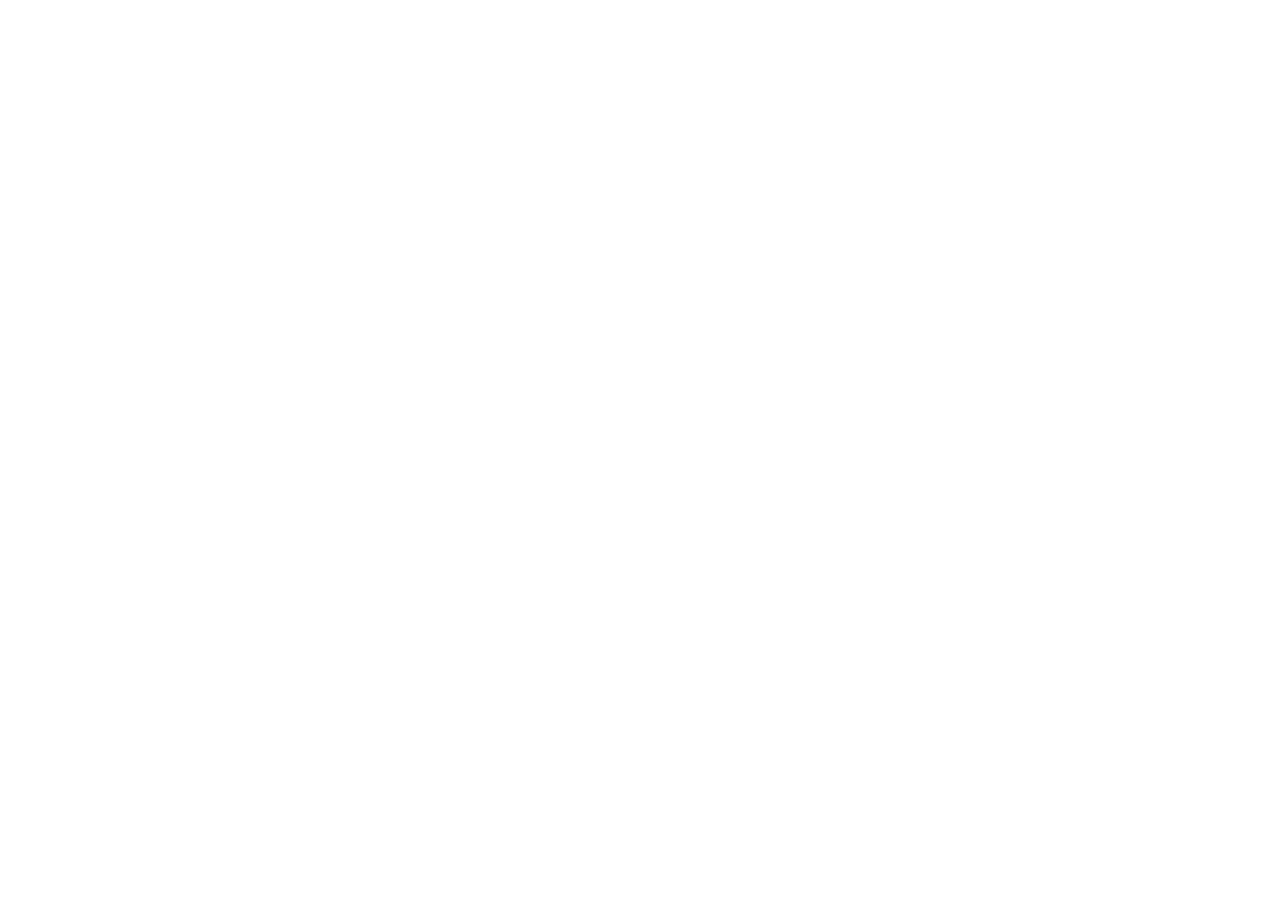
==== demo.html @ 01461350 "Starting" ====
<!DOCTYPE html>
<html lang="en">
<head>
    <meta charset="UTF-8">
    <meta http-equiv="X-UA-Compatible" content="IE=edge">
    <meta name="viewport" content="width=device-width, initial-scale=1.0">
    <title>Document</title>
    <script src="https://cdn.jsdelivr.net/npm/@popperjs/core@2.11.5/dist/umd/popper.min.js" integrity="sha384-Xe+8cL9oJa6tN/veChSP7q+mnSPaj5Bcu9mPX5F5xIGE0DVittaqT5lorf0EI7Vk" crossorigin="anonymous"></script>
    <script src="https://cdn.jsdelivr.net/npm/bootstrap@5.2.0/dist/js/bootstrap.min.js" integrity="sha384-ODmDIVzN+pFdexxHEHFBQH3/9/vQ9uori45z4JjnFsRydbmQbmL5t1tQ0culUzyK" crossorigin="anonymous"></script>
</head>
<body>
    
</body>
</html>
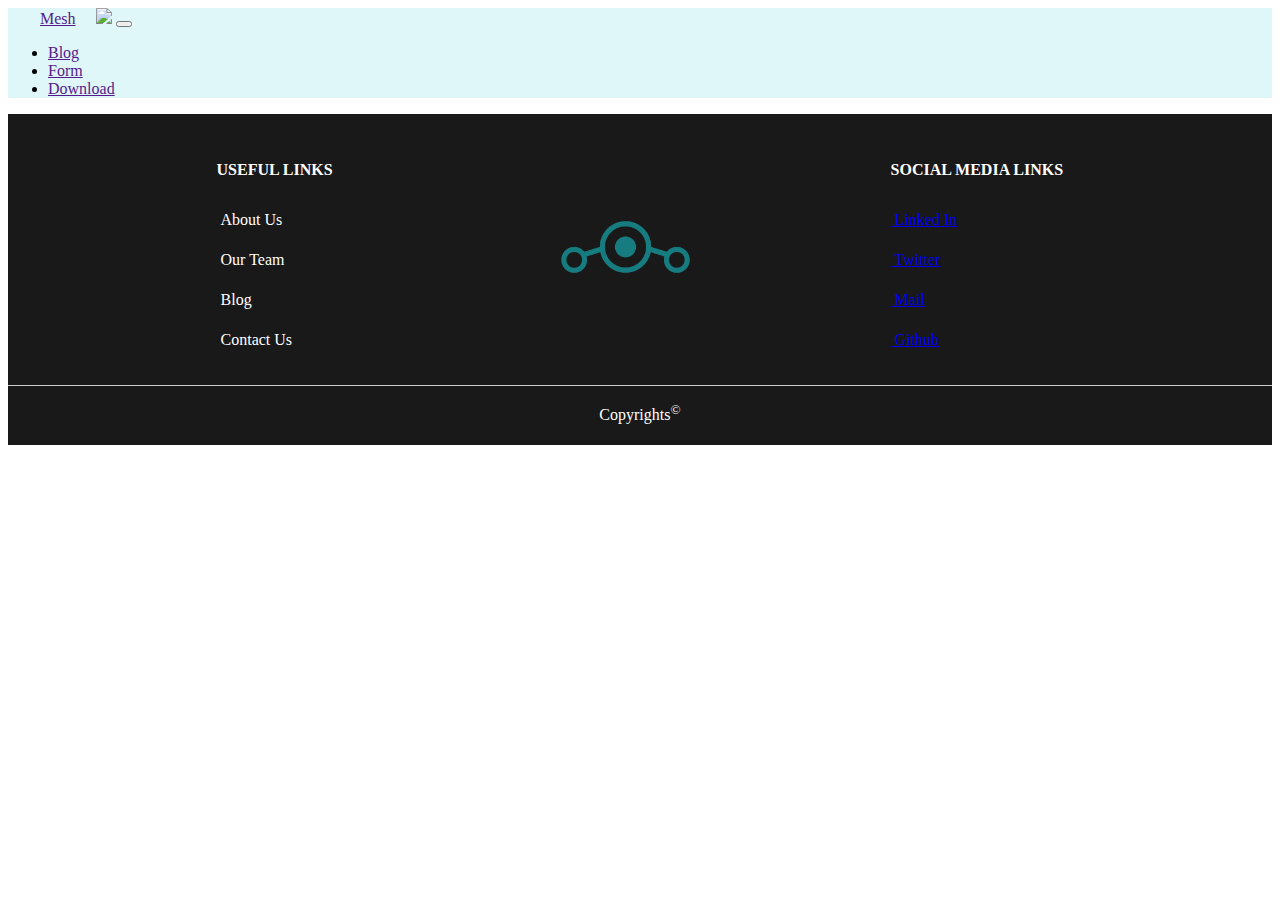
==== commit 5be40aa6: "added footer" ====
--- a/demo.html
+++ b/demo.html
@@ -5,10 +5,104 @@
     <meta http-equiv="X-UA-Compatible" content="IE=edge">
     <meta name="viewport" content="width=device-width, initial-scale=1.0">
     <title>Document</title>
-    <script src="https://cdn.jsdelivr.net/npm/@popperjs/core@2.11.5/dist/umd/popper.min.js" integrity="sha384-Xe+8cL9oJa6tN/veChSP7q+mnSPaj5Bcu9mPX5F5xIGE0DVittaqT5lorf0EI7Vk" crossorigin="anonymous"></script>
-    <script src="https://cdn.jsdelivr.net/npm/bootstrap@5.2.0/dist/js/bootstrap.min.js" integrity="sha384-ODmDIVzN+pFdexxHEHFBQH3/9/vQ9uori45z4JjnFsRydbmQbmL5t1tQ0culUzyK" crossorigin="anonymous"></script>
+    <link href="https://cdn.jsdelivr.net/npm/bootstrap@5.2.0/dist/css/bootstrap.min.css" rel="stylesheet" integrity="sha384-gH2yIJqKdNHPEq0n4Mqa/HGKIhSkIHeL5AyhkYV8i59U5AR6csBvApHHNl/vI1Bx" crossorigin="anonymous">
+    <script src="https://cdn.jsdelivr.net/npm/bootstrap@5.2.0/dist/js/bootstrap.bundle.min.js" integrity="sha384-A3rJD856KowSb7dwlZdYEkO39Gagi7vIsF0jrRAoQmDKKtQBHUuLZ9AsSv4jD4Xa" crossorigin="anonymous"></script>
+    <link rel="stylesheet" href="style.css">
 </head>
 <body>
-    
+    <nav class = "navbar navbar-expand-lg clr">
+        &nbsp; &nbsp; &nbsp; &nbsp;
+        <a class = "navbar-brand" href="">Mesh</a>
+        &nbsp; &nbsp;
+        <img src="https://edps.europa.eu/sites/default/files/picture/pims2.png" height="90px">
+        <button class="navbar-toggler" type="button" data-bs-toggle="collapse" data-bs-target="#navbarSupportedContent" aria-controls="navbarSupportedContent" aria-expanded="false" aria-label="Toggle navigation">
+          <span class="navbar-toggler-icon"></span>
+        </button>
+        <div class="collapse navbar-collapse" id="navbarSupportedContent">
+       
+     
+        <ul class = "navbar-nav ms-auto">
+            <li class = "nav-item pad">
+                <a class = "nav-link" href="">Blog</a>
+            </li>
+            <li class = "nav-item pad">
+                <a class = "nav-link" href="">Form</a>
+            </li>
+            <li class = "nav-item pad">
+                <a class = "nav-link" href="">Download</a>
+            </li>
+        </ul>
+        </div>
+    </nav>
+    <footer>
+        <div class="footer-wrap">
+          <div class="widgetFooter">
+            <h4 class="uppercase">useful links</h4>
+            <ul id="footerUsefulLink">
+              <li title="About US">
+                <span class="usefulLinksIcons">
+                  <i class="far fa-id-card"></i>
+                </span>
+                <a>&nbsp;About us</a>
+              </li>
+              <li title="Our Team">
+                <span class="usefulLinksIcons">
+                  <i class="far fa-handshake"></i>
+                </span>
+                <a>&nbsp;Our team</a>
+              </li>
+              <li title="Gallery">
+                <span class="usefulLinksIcons">
+                  <i class="far fa-images"></i>
+                </span>
+                <a>&nbsp;Blog</a>
+              </li>
+              <li title="Contact Us">
+                <span class="usefulLinksIcons">
+                  <i class="far fa-envelope"></i>
+                </span>
+                <a>&nbsp;Contact us</a>
+              </li>
+            </ul>
+          </div>
+          <div class="widgetFooter" id="footerLogo">
+            <img src="Lineage_OS_Logo.png" alt="Logo">
+          </div>
+          <div class="widgetFooter">
+            <h4 class="uppercase">Social media links</h4>
+            <ul id="footerMediaLinks">
+              <li class="media1" title="Facebook">
+                <span class="mediaLinksIcons fb">
+                  <i class="fab fa-facebook-square"></i>
+                </span>
+                <a class="fb" href="https://www.linkedin.com/in/atharva-verma-724705206/">&nbsp;Linked in</a>
+              </li>
+              <li class="media2" title="Twitter">
+                <span class="mediaLinksIcons twit">
+                  <i class="fab fa-twitter-square"></i>
+                </span>
+                <a class="twit" href="https://twitter.com/Atharva74458532">&nbsp;Twitter</a>
+              </li>
+              <li class="media3"  title="Instagram">
+                <span class="mediaLinksIcons insta">
+                  <i class="fab fa-instagram"></i>
+                </span>
+                <a class="insta" href="mailto:atharvaverma111@gmail.com">&nbsp;mail</a>
+              </li>
+              <li class="media4" title="Github">
+                <span class="mediaLinksIcons git">
+                  <i class="fab fa-github-alt"></i>
+                </span>
+                <a class="git" href="https://github.com/Atharvav12">&nbsp;Github</a>
+              </li>
+            </ul>
+          </div>
+        </div>
+        <div class="footerCopy">
+          <div class="inb">
+            <p>Copyrights<sup>&copy;</sup>  <i class="fas fa-heart" style="color: red;"></i> </p>
+          </div>
+        </div>
+      </footer>
 </body>
 </html>--- a/style.css
+++ b/style.css
@@ -0,0 +1,116 @@
+
+.clr{
+    background-color: rgb(224, 247, 250);
+}
+.pad{
+    padding-right: 25px;
+}
+footer{
+    width: 100%;
+    min-height: 300px;
+    max-height: auto;
+    background-color: rgba(0,0,0,0.9);
+    margin-top: 10px;
+    clear: both;
+  }
+  footer .footer-wrap{
+    width: 80%;
+    margin: 0 auto;
+    padding-left: 9%;
+    color: white;
+  }
+  .widgetFooter{
+    width: calc(85%/3);
+    height: auto;
+    float: left;
+    padding: 2.5%;
+    text-align: left;
+  }
+  h4.uppercase{
+    text-transform: uppercase;
+  }
+  ul#footerUsefulLink, ul#footerMediaLinks{
+    list-style-type: none;
+    margin: 0;
+    padding: 0;
+    line-height: 40px;
+    text-transform: capitalize;
+  }
+  ul#footerUsefulLink li, ul#footerMediaLinks li{
+    cursor: pointer;
+    /* transition: border-bottom 3s ease-in; */
+  }
+  ul#footerUsefulLink li:hover .usefulLinksIcons, ul#footerUsefulLink li:hover a{
+     color: #00CED1;
+     /* border-bottom: 1px solid red; */
+  }
+  ul#footerMediaLinks li:hover span.fb, ul#footerMediaLinks li:hover a.fb { color: #3b5998; }
+  ul#footerMediaLinks li:hover span.twit, ul#footerMediaLinks li:hover a.twit { color: #1DA1F2; }
+  ul#footerMediaLinks li:hover span.insta, ul#footerMediaLinks li:hover a.insta { color: #ffc838; }
+  ul#footerMediaLinks li:hover span.git, ul#footerMediaLinks li:hover a.git { color: #f1502f; }
+  
+  div#footerLogo img{
+    width: 50%;
+    margin: 25% 0;
+  }
+  
+  div.footerCopy{
+    clear: both;
+    color: white;
+    text-align: center;
+    padding-bottom: 5px;
+    border-top: 1px solid #ccc;
+  }
+  
+  @media (max-width:800px){
+    footer .footer-wrap{
+      width: 100%;
+      padding: 0;
+    }
+    .widgetFooter:not(:nth-of-type(2)){
+      width: calc(90%/2);
+      text-align: center;
+      font-size: 0.9em;
+    }
+    .widgetFooter:nth-of-type(2){
+      display: none;
+    }
+    div.footerCopy{
+      font-size: 0.8em;
+    }
+  }
+  @media (max-width:600px){
+    .widgetFooter:not(:nth-of-type(2)){
+      text-align: left;
+    }
+  }
+  @media (max-width:500px){
+    footer{
+      min-height: auto;
+    }
+    .widgetFooter:not(:nth-of-type(2)){
+      width: 100%;
+      padding: 0;
+      text-align: center;
+    }
+    ul#footerUsefulLink, ul#footerMediaLinks{
+      display: flex;
+    }
+    ul#footerUsefulLink li, ul#footerMediaLinks li{
+      float: left;
+      flex: 1;
+      text-align: center;
+      font-size: 1.5em;
+    }
+    ul#footerUsefulLink li a, ul#footerMediaLinks li a{
+      display: none;
+    }
+    ul#footerUsefulLink li:hover, ul#footerUsefulLink li:hover .usefulLinksIcons, ul#footerUsefulLink li:hover a{
+       color: white;
+       background-color: #00CED1;
+    }
+    ul#footerMediaLinks li.media1:hover, ul#footerMediaLinks li:hover span.fb, ul#footerMediaLinks li:hover a.fb { background-color: #3b5998; color: white; }
+    ul#footerMediaLinks li.media2:hover, ul#footerMediaLinks li:hover span.twit, ul#footerMediaLinks li:hover a.twit { background-color: #1DA1F2; color: white; }
+    ul#footerMediaLinks li.media3:hover, ul#footerMediaLinks li:hover span.insta, ul#footerMediaLinks li:hover a.insta { background-color: #ffc838; color: white; }
+    ul#footerMediaLinks li.media4:hover, ul#footerMediaLinks li:hover span.git, ul#footerMediaLinks li:hover a.git { background-color: #f1502f; color: white; }
+  }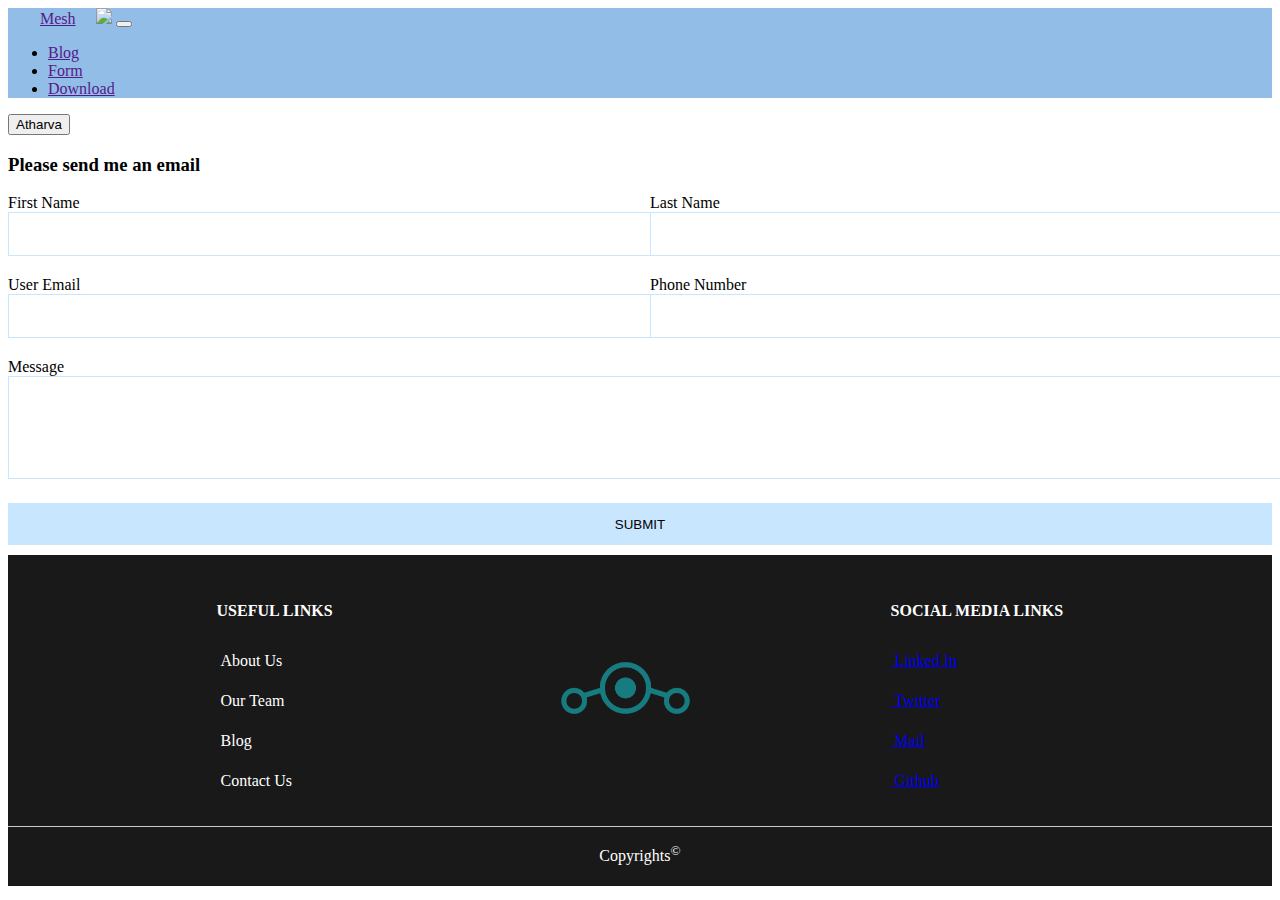
==== commit 519db8d9: "added form" ====
--- a/demo.html
+++ b/demo.html
@@ -34,6 +34,38 @@
         </ul>
         </div>
     </nav>
+    <div id="d2">
+
+    </div>
+    <button onclick="httpreq()">Atharva</button>
+    <div class="contact">
+        <h3>Please send me an email </h3>
+        <form>
+            <p>
+                <label>First Name</label>
+                <input type="text" name="name">
+            </p>
+            <p>
+                <label>Last Name</label>
+                <input type="text" name="company">
+            </p>
+            <p>
+                <label>User Email </label>
+                <input type="email" name="email">
+            </p>
+            <p>
+                <label>Phone Number</label>
+                <input type="text" name="phone">
+            </p>
+            <p class="full">
+                <label>Message</label>
+                <textarea name="message" rows="5"></textarea>
+            </p>
+            <p class="full wow fadeInUp">
+                <button>Submit</button>
+            </p>
+        </form>
+    </div>
     <footer>
         <div class="footer-wrap">
           <div class="widgetFooter">
@@ -105,4 +137,38 @@
         </div>
       </footer>
 </body>
+<script>
+    var c=document.getElementById("d2");
+           function httpreq(){
+                                 var xhr = new XMLHttpRequest();
+                                 console.log(xhr);
+                                 xhr.onreadystatechange = function(){
+                                            if(this.readyState == 4 && this.status == 200){
+                                                       var data=this.responseText;
+                                                       var obj=JSON.parse(data);
+                                                       for(var i=0;i<obj.length;i++){
+                                                                  var node=document.createElement("h1");
+                                                                  node.innerHTML=obj[i].id;
+                                                                  node.innerHTML+="<br>";
+                                                                  node.innerHTML+=obj[i].name;
+                                                                  node.innerHTML+="<br>";
+                                                                  node.innerHTML+=obj[i].username;
+                                                                  node.innerHTML+="<br>";
+                                                                  node.innerHTML+=obj[i].address.street;
+                                                                  node.innerHTML+=obj[i].address.city;
+                                                                  node.innerHTML+="<br>";
+                                                                  node.innerHTML+=obj[i].email;
+                                                                  c.appendChild(node);
+                                                       }
+                                                      
+                                            }}
+                                            xhr.open("GET","https://jsonplaceholder.typicode.com/users?utm_source=Mailerlite&utm_medium=E-mail&utm_campaign=Test%20Series&utm_term=2022-08-09");
+                                            xhr.send();
+                                           
+                                
+                                
+                      }
+ 
+
+</script>
 </html>--- a/style.css
+++ b/style.css
@@ -1,9 +1,12 @@
-
 .clr{
-    background-color: rgb(224, 247, 250);
+    background: #92bde7;
 }
 .pad{
     padding-right: 25px;
+}
+.blog{
+    height: 800px;
+    background-color: rgb(190, 182, 190);
 }
 footer{
     width: 100%;
@@ -113,4 +116,56 @@
     ul#footerMediaLinks li.media2:hover, ul#footerMediaLinks li:hover span.twit, ul#footerMediaLinks li:hover a.twit { background-color: #1DA1F2; color: white; }
     ul#footerMediaLinks li.media3:hover, ul#footerMediaLinks li:hover span.insta, ul#footerMediaLinks li:hover a.insta { background-color: #ffc838; color: white; }
     ul#footerMediaLinks li.media4:hover, ul#footerMediaLinks li:hover span.git, ul#footerMediaLinks li:hover a.git { background-color: #f1502f; color: white; }
-  }+  }
+  .contact form{
+    display: grid;
+    grid-template-columns: 1fr 1fr;
+    grid-gap: 20px;
+}
+
+.contact form label{
+    display: block;
+}
+
+.contact form p{
+    margin: 0;
+}
+
+.contact form .full{
+    grid-column: 1 / 3;
+}
+
+.contact form button, .contact form input, .contact form textarea{
+    width: 100%;
+    padding: 1em;
+    border: 1px solid #c9e6ff;
+}
+
+.contact form button{
+    background: #c9e6ff;
+    border: 0;
+    text-transform: uppercase;
+}
+
+.contact form button:hover, .contact form button focus{
+    background: #92bde7;
+    color: #fff;
+    outline: 0;
+    transition: background-color 2s ease-out;
+}
+
+/* large screens */
+@media(min-width: 700px){
+    .wrapper{
+        display: grid;
+        grid-template-columns: 1fr 2fr;
+    }
+    
+    .wrapper > *{
+        padding: 2em;
+    }
+
+    .company-info h3, .company-info ul, .brand{
+        text-align: left;
+    }
+}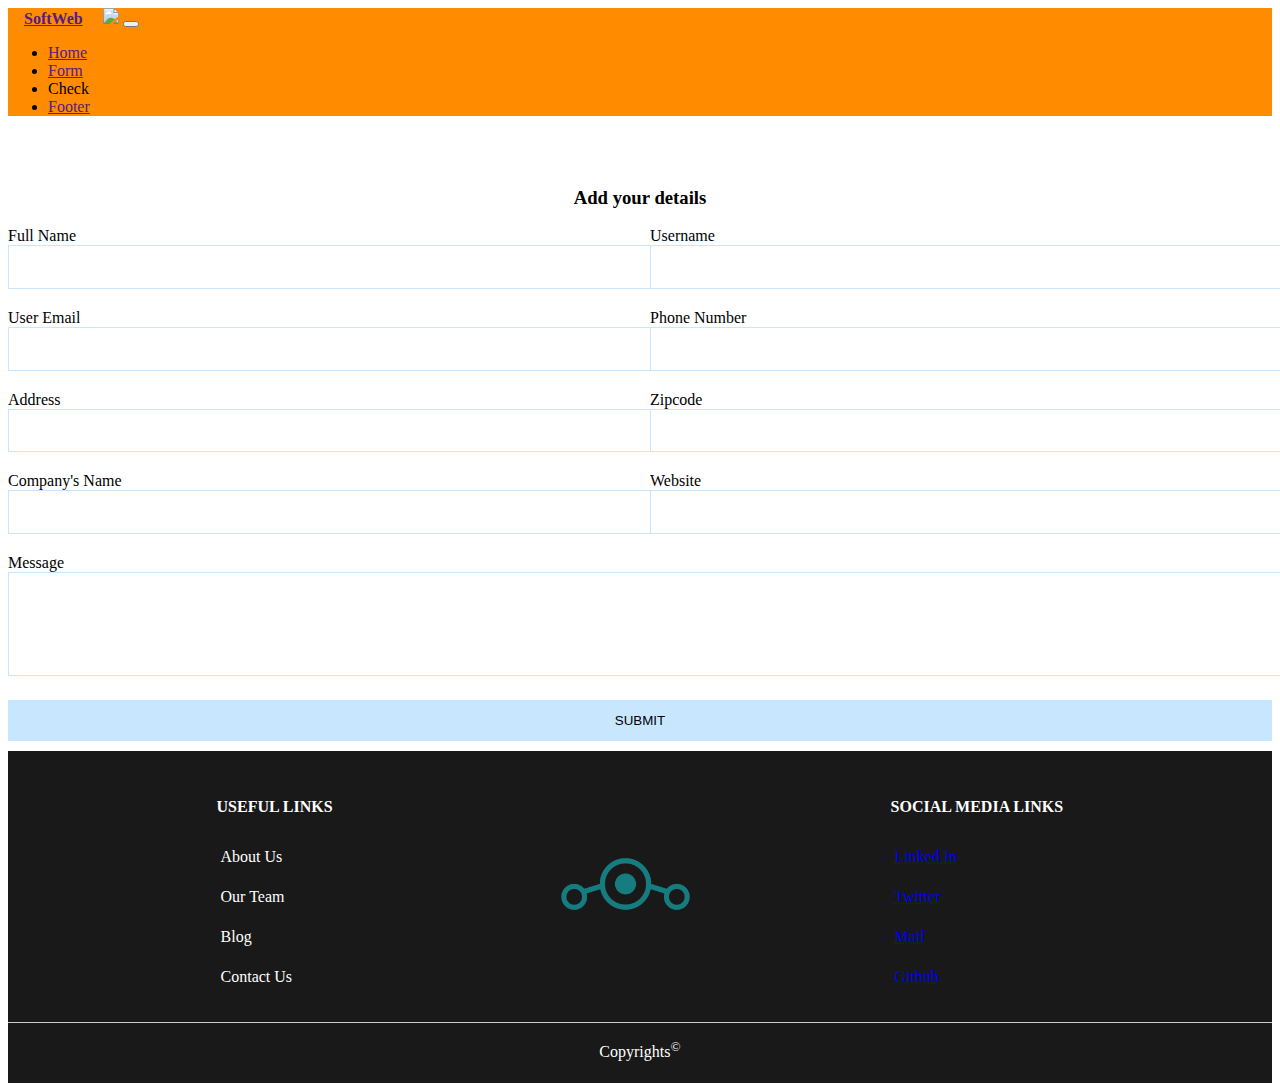
==== commit 8c58987b: "data fetched using ajax" ====
--- a/demo.html
+++ b/demo.html
@@ -11,8 +11,8 @@
 </head>
 <body>
     <nav class = "navbar navbar-expand-lg clr">
-        &nbsp; &nbsp; &nbsp; &nbsp;
-        <a class = "navbar-brand" href="">Mesh</a>
+        &nbsp; &nbsp; 
+        <a class = "navbar-brand title" href=""><b>SoftWeb</b></a>
         &nbsp; &nbsp;
         <img src="https://edps.europa.eu/sites/default/files/picture/pims2.png" height="90px">
         <button class="navbar-toggler" type="button" data-bs-toggle="collapse" data-bs-target="#navbarSupportedContent" aria-controls="navbarSupportedContent" aria-expanded="false" aria-label="Toggle navigation">
@@ -21,15 +21,18 @@
         <div class="collapse navbar-collapse" id="navbarSupportedContent">
        
      
-        <ul class = "navbar-nav ms-auto">
-            <li class = "nav-item pad">
-                <a class = "nav-link" href="">Blog</a>
+        <ul class = "navbar-nav ms-auto title">
+            <li class = "nav-item pad">
+                <a class = "nav-link" href="">Home</a>
             </li>
             <li class = "nav-item pad">
                 <a class = "nav-link" href="">Form</a>
             </li>
             <li class = "nav-item pad">
-                <a class = "nav-link" href="">Download</a>
+                <a class = "nav-link" onclick="httpreq()">Check</a>
+            </li>
+            <li class = "nav-item pad">
+                <a class = "nav-link" href="">Footer</a>
             </li>
         </ul>
         </div>
@@ -37,16 +40,18 @@
     <div id="d2">
 
     </div>
-    <button onclick="httpreq()">Atharva</button>
+    <!-- <br>
+    <button class ="btn1" onclick="httpreq()">Click for detils</button>-->
+    <br><br> 
     <div class="contact">
-        <h3>Please send me an email </h3>
+        <h3 align="center">Add your details</h3>
         <form>
             <p>
-                <label>First Name</label>
+                <label>Full Name</label>
                 <input type="text" name="name">
             </p>
             <p>
-                <label>Last Name</label>
+                <label>Username</label>
                 <input type="text" name="company">
             </p>
             <p>
@@ -55,6 +60,22 @@
             </p>
             <p>
                 <label>Phone Number</label>
+                <input type="text" name="phone">
+            </p>
+            <p>
+                <label>Address</label>
+                <input type="text" name="phone">
+            </p>
+            <p>
+                <label>Zipcode</label>
+                <input type="text" name="phone">
+            </p>
+            <p>
+                <label>Company's Name</label>
+                <input type="text" name="phone">
+            </p>
+            <p>
+                <label>Website</label>
                 <input type="text" name="phone">
             </p>
             <p class="full">
@@ -113,7 +134,7 @@
                 <span class="mediaLinksIcons twit">
                   <i class="fab fa-twitter-square"></i>
                 </span>
-                <a class="twit" href="https://twitter.com/Atharva74458532">&nbsp;Twitter</a>
+                <a class="twit" href="https://twitter.com/home">&nbsp;Twitter</a>
               </li>
               <li class="media3"  title="Instagram">
                 <span class="mediaLinksIcons insta">
@@ -147,18 +168,60 @@
                                                        var data=this.responseText;
                                                        var obj=JSON.parse(data);
                                                        for(var i=0;i<obj.length;i++){
-                                                                  var node=document.createElement("h1");
-                                                                  node.innerHTML=obj[i].id;
-                                                                  node.innerHTML+="<br>";
+
+                                                                  var node=document.createElement("div");
+                                                                  node.innerHTML+="<br>";
+                                                                  node.innerHTML+="Person ";
+                                                                  node.innerHTML+=obj[i].id;
+                                                                  node.innerHTML+="<br>";
+                                                                  node.innerHTML+="Name : ";
                                                                   node.innerHTML+=obj[i].name;
                                                                   node.innerHTML+="<br>";
+                                                                  node.innerHTML+="username : ";
                                                                   node.innerHTML+=obj[i].username;
                                                                   node.innerHTML+="<br>";
+                                                                  node.innerHTML+="email : ";
+                                                                  node.innerHTML+=obj[i].email;
+                                                                  node.innerHTML+="<br>";
+                                                                  node.innerHTML+="Street : ";
                                                                   node.innerHTML+=obj[i].address.street;
+                                                                  node.innerHTML+="<br>";
+                                                                  node.innerHTML+="suite : ";
+                                                                  node.innerHTML+=obj[i].address.suite;
+                                                                  node.innerHTML+="<br>";
+                                                                  node.innerHTML+="city : ";
                                                                   node.innerHTML+=obj[i].address.city;
                                                                   node.innerHTML+="<br>";
-                                                                  node.innerHTML+=obj[i].email;
+                                                                  node.innerHTML+="zipcode : ";
+                                                                  node.innerHTML+=obj[i].address.zipcode;
+                                                                  node.innerHTML+="<br>";
+                                                                  node.innerHTML+="latitude : ";
+                                                                  node.innerHTML+=obj[i].address.geo.lat;
+                                                                  node.innerHTML+="<br>";
+                                                                  node.innerHTML+="longitude : ";
+                                                                  node.innerHTML+=obj[i].address.geo.lng;
+                                                                  node.innerHTML+="<br>";
+                                                                  node.innerHTML+="phone : ";
+                                                                  node.innerHTML+=obj[i].phone;
+                                                                  node.innerHTML+="<br>";
+                                                                  node.innerHTML+="website : ";
+                                                                  node.innerHTML+=obj[i].website;
+                                                                  node.innerHTML+="<br>";
+                                                                  node.innerHTML+="company's name : "
+                                                                  node.innerHTML+=obj[i].company.name;
+                                                                  node.innerHTML+="<br>";
+                                                                  node.innerHTML+="company's catchphrase : ";
+                                                                  node.innerHTML+=obj[i].company.catchPhrase;
+                                                                  node.innerHTML+="<br>";
+                                                                  node.innerHTML+="company's bs : ";
+                                                                  node.innerHTML+=obj[i].company.bs;
+                                                                  node.innerHTML+="<br>";
+                                                                  node.innerHTML+="<br>";
                                                                   c.appendChild(node);
+                                                                
+                                                                  
+                                                            
+                        
                                                        }
                                                       
                                             }}
--- a/style.css
+++ b/style.css
@@ -1,5 +1,15 @@
 .clr{
-    background: #92bde7;
+    background: darkorange;
+}
+.title{
+    color: rgba(0,0,0,0.9)e;
+}
+#d2{
+    background-color: rgb(181, 216, 236);
+    font-size: 14px; 
+}
+.btn1{
+    border-radius: 10px;
 }
 .pad{
     padding-right: 25px;
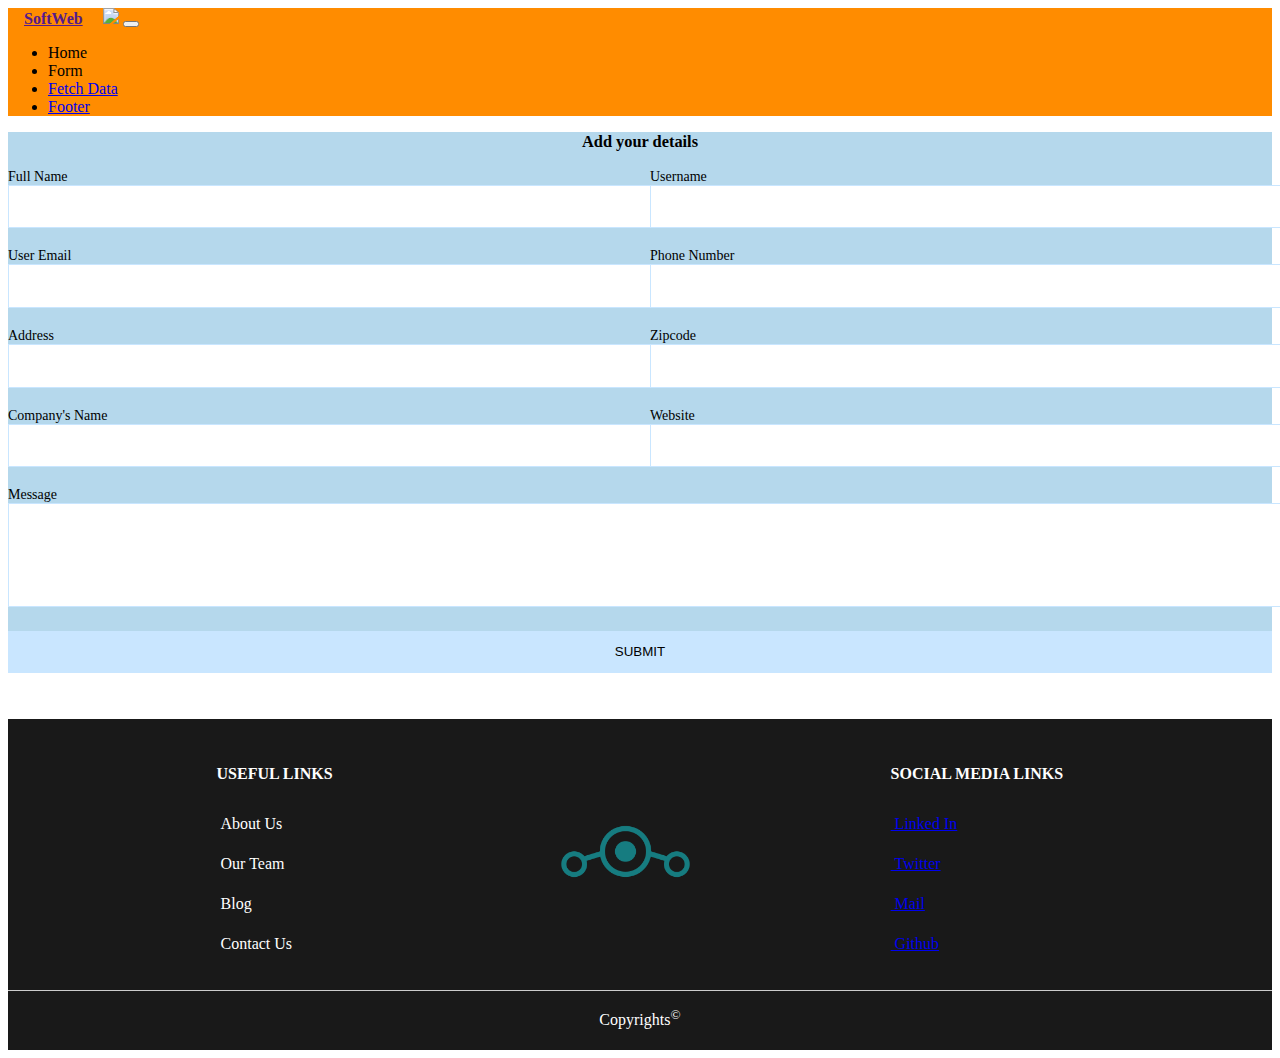
==== commit cf97fc0f: "edited" ====
--- a/demo.html
+++ b/demo.html
@@ -23,72 +23,74 @@
      
         <ul class = "navbar-nav ms-auto title">
             <li class = "nav-item pad">
-                <a class = "nav-link" href="">Home</a>
-            </li>
-            <li class = "nav-item pad">
-                <a class = "nav-link" href="">Form</a>
-            </li>
-            <li class = "nav-item pad">
-                <a class = "nav-link" onclick="httpreq()">Check</a>
-            </li>
-            <li class = "nav-item pad">
-                <a class = "nav-link" href="">Footer</a>
+                <a class = "nav-link" onclick="fetch('form.txt')">Home</a>
+            </li>
+            <li class = "nav-item pad">
+                <a class = "nav-link" onclick="fetch('form.txt')">Form</a>
+            </li>
+            <li class = "nav-item pad">
+                <a class = "nav-link" onclick="httpreq()" href="#d2">Fetch Data</a>
+            </li>
+            <li class = "nav-item pad">
+                <a class = "nav-link" href="#link">Footer</a>
             </li>
         </ul>
         </div>
     </nav>
+    <!-- <div class="i2">
+        
+    </div> -->
     <div id="d2">
-
+        <div class="contact">
+            <h3 align="center" id="link1">Add your details</h3>
+            <form >
+                <p>
+                    <label>Full Name</label>
+                    <input type="text" name="name">
+                </p>
+                <p>
+                    <label>Username</label>
+                    <input type="text" name="company">
+                </p>
+                <p>
+                    <label>User Email </label>
+                    <input type="email" name="email">
+                </p>
+                <p>
+                    <label>Phone Number</label>
+                    <input type="text" name="phone">
+                </p>
+                <p>
+                    <label>Address</label>
+                    <input type="text" name="phone">
+                </p>
+                <p>
+                    <label>Zipcode</label>
+                    <input type="text" name="phone">
+                </p>
+                <p>
+                    <label>Company's Name</label>
+                    <input type="text" name="phone">
+                </p>
+                <p>
+                    <label>Website</label>
+                    <input type="text" name="phone">
+                </p>
+                <p class="full">
+                    <label>Message</label>
+                    <textarea name="message" rows="5"></textarea>
+                </p>
+                <p class="full wow fadeInUp">
+                    <button>Submit</button>
+                </p>
+            </form>
+        </div>
     </div>
     <!-- <br>
     <button class ="btn1" onclick="httpreq()">Click for detils</button>-->
-    <br><br> 
-    <div class="contact">
-        <h3 align="center">Add your details</h3>
-        <form>
-            <p>
-                <label>Full Name</label>
-                <input type="text" name="name">
-            </p>
-            <p>
-                <label>Username</label>
-                <input type="text" name="company">
-            </p>
-            <p>
-                <label>User Email </label>
-                <input type="email" name="email">
-            </p>
-            <p>
-                <label>Phone Number</label>
-                <input type="text" name="phone">
-            </p>
-            <p>
-                <label>Address</label>
-                <input type="text" name="phone">
-            </p>
-            <p>
-                <label>Zipcode</label>
-                <input type="text" name="phone">
-            </p>
-            <p>
-                <label>Company's Name</label>
-                <input type="text" name="phone">
-            </p>
-            <p>
-                <label>Website</label>
-                <input type="text" name="phone">
-            </p>
-            <p class="full">
-                <label>Message</label>
-                <textarea name="message" rows="5"></textarea>
-            </p>
-            <p class="full wow fadeInUp">
-                <button>Submit</button>
-            </p>
-        </form>
-    </div>
+    <br><br>  
     <footer>
-        <div class="footer-wrap">
+        <div class="footer-wrap" id="link">
           <div class="widgetFooter">
             <h4 class="uppercase">useful links</h4>
             <ul id="footerUsefulLink">
@@ -167,10 +169,11 @@
                                             if(this.readyState == 4 && this.status == 200){
                                                        var data=this.responseText;
                                                        var obj=JSON.parse(data);
+                                                       c.innerHTML="";
                                                        for(var i=0;i<obj.length;i++){
 
                                                                   var node=document.createElement("div");
-                                                                  node.innerHTML+="<br>";
+                                                                  node.innerHTML="<br>";
                                                                   node.innerHTML+="Person ";
                                                                   node.innerHTML+=obj[i].id;
                                                                   node.innerHTML+="<br>";
@@ -231,6 +234,20 @@
                                 
                                 
                       }
+
+
+                      function fetch(a){
+                        var xhr = new XMLHttpRequest();
+                        xhr.onreadystatechange = function(){
+                                            if(this.readyState == 4 && this.status == 200){
+                                                       var data=this.responseText;
+                                                       c.innerHTML=data;}}
+
+                                                       xhr.open("GET",a);
+                                            xhr.send();
+
+
+                      }
  
 
 </script>
--- a/style.css
+++ b/style.css
@@ -1,5 +1,9 @@
 .clr{
     background: darkorange;
+}
+.i2{
+    background-color: rgb(223, 198, 167);
+    height: 500px;
 }
 .title{
     color: rgba(0,0,0,0.9)e;
